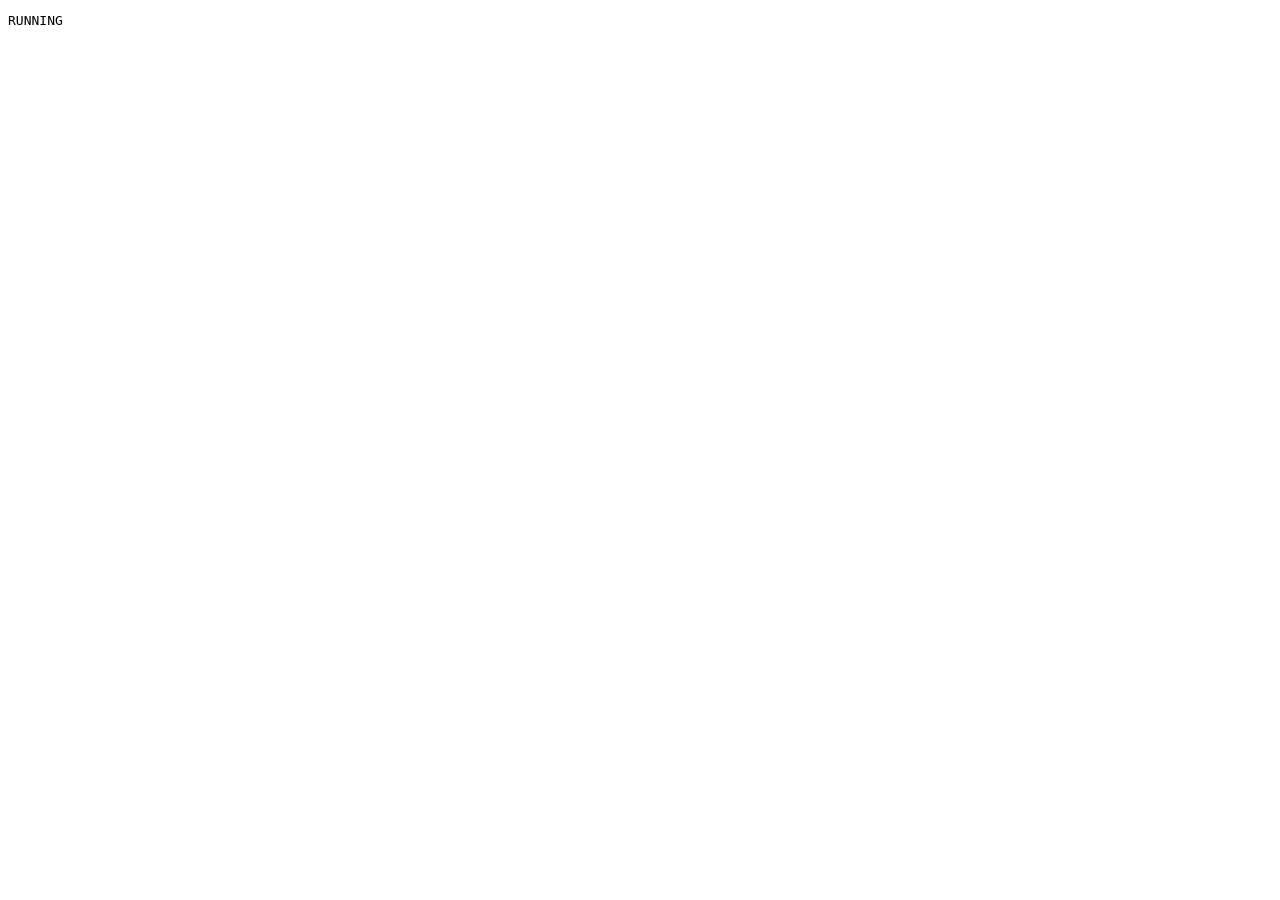
==== tests/browser-smoke.html @ 80aad5a4 "Add files via upload" ====
<!doctype html><html lang="es"><meta charset="utf-8"><title>MNEMOSYNE 404 — prueba no destructiva</title><body><pre id="result">RUNNING</pre><script type="module">
import {openDatabase,listObjects,saveObject,deleteObject,listMemories,saveMemory,deleteMemory,addLink,listLinks} from '../app/db.js';
const lines=[],stamp=new Date().toISOString(),suffix=crypto.randomUUID(),id=`it/custom-smoke-${suffix}`,memoryId=`smoke-${suffix}`;
const check=(c,m)=>{if(!c)throw Error(m);lines.push('PASS '+m)};
let db;
try{
 db=await openDatabase();check(db.objectStoreNames.contains('objects'),'almacén de objetos listo');
 await saveObject(db,{id,roomId:'it',title:'Prueba temporal',description:'QA',slot:0,createdAt:stamp,updatedAt:stamp});
 check((await listObjects(db)).some(o=>o.id===id),'crear y consultar objeto');
 await saveObject(db,{id,roomId:'it',title:'Modificado',description:'QA',slot:1,createdAt:stamp,updatedAt:stamp});
 check((await listObjects(db)).find(o=>o.id===id)?.title==='Modificado','editar objeto');
 await saveMemory(db,{id:memoryId,title:'QA temporal',body:'Contenido de prueba',tags:[],createdAt:stamp,updatedAt:stamp});
 await addLink(db,id,memoryId);check((await listLinks(db)).some(l=>l.objectId===id&&l.memoryId===memoryId),'crear vínculo');
 await deleteObject(db,id);check(!(await listObjects(db)).some(o=>o.id===id),'eliminar objeto');
 check(!(await listLinks(db)).some(l=>l.objectId===id),'eliminar vínculos del objeto');
 check((await listMemories(db)).some(m=>m.id===memoryId),'conservar memoria tras borrar objeto');
 await deleteMemory(db,memoryId);check(!(await listMemories(db)).some(m=>m.id===memoryId),'limpieza de memoria temporal');
 db.close();db=await openDatabase();check(db.objectStoreNames.contains('objects'),'reapertura sin borrar la base');
 document.getElementById('result').textContent=lines.join('\n')+'\nALL_PASS';
}catch(e){document.getElementById('result').textContent=lines.join('\n')+'\nFAIL '+(e.stack||e));}
finally{try{if(db){await deleteObject(db,id);await deleteMemory(db,memoryId);db.close();}}catch(e){console.error('Limpieza de datos temporales incompleta',e);}}
</script></body></html>
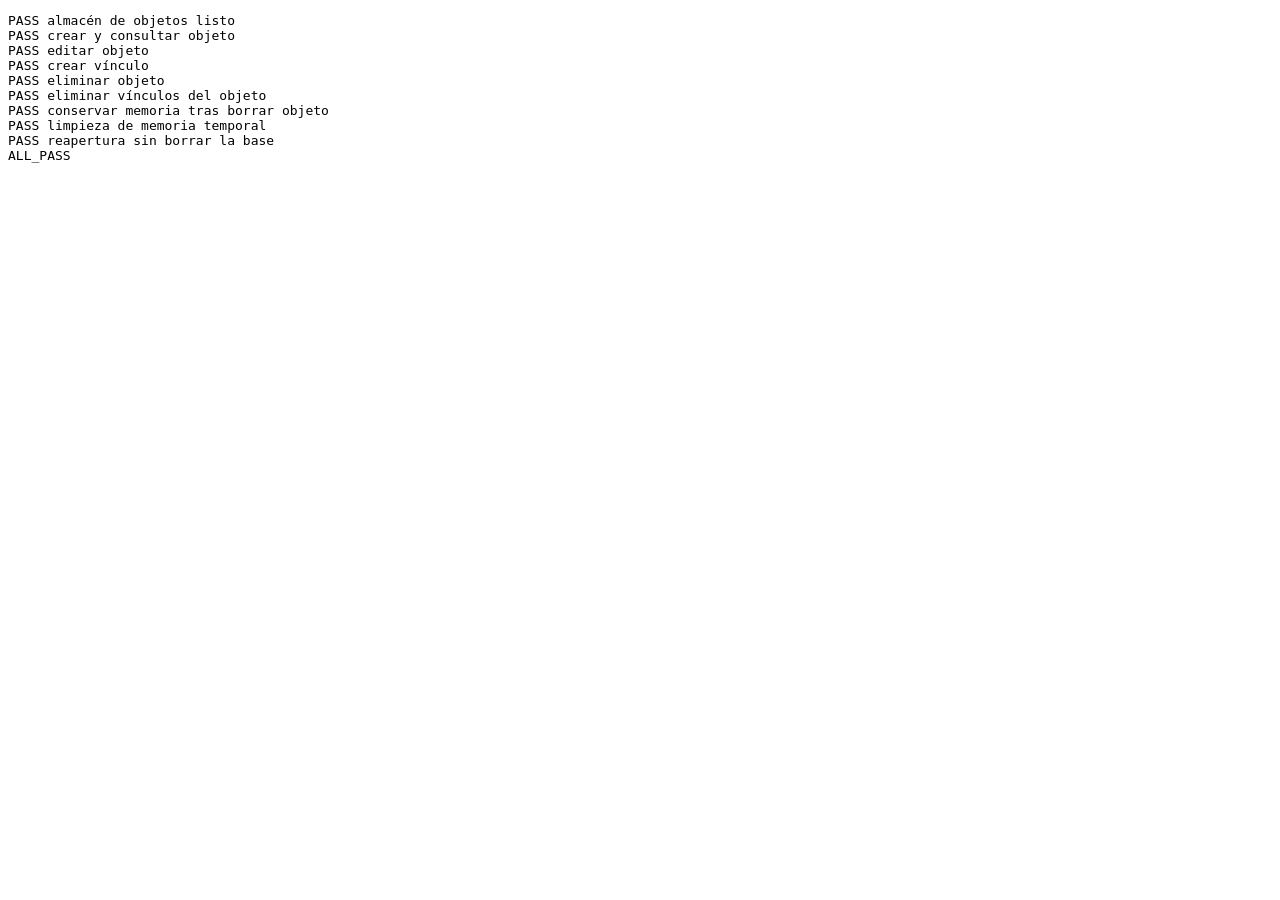
==== commit 22f88665: "fix: remove syntax error that prevented browser smoke test from running" ====
--- a/tests/browser-smoke.html
+++ b/tests/browser-smoke.html
@@ -1,7 +1,7 @@
 <!doctype html><html lang="es"><meta charset="utf-8"><title>MNEMOSYNE 404 — prueba no destructiva</title><body><pre id="result">RUNNING</pre><script type="module">
 import {openDatabase,listObjects,saveObject,deleteObject,listMemories,saveMemory,deleteMemory,addLink,listLinks} from '../app/db.js';
 const lines=[],stamp=new Date().toISOString(),suffix=crypto.randomUUID(),id=`it/custom-smoke-${suffix}`,memoryId=`smoke-${suffix}`;
-const check=(c,m)=>{if(!c)throw Error(m);lines.push('PASS '+m)};
+const check=(c,m)=>{if(!c)throw Error(m);lines.push('PASS '+m);document.getElementById('result').textContent=lines.join('\n')+'\nRUNNING';};
 let db;
 try{
  db=await openDatabase();check(db.objectStoreNames.contains('objects'),'almacén de objetos listo');
@@ -17,6 +17,6 @@
  await deleteMemory(db,memoryId);check(!(await listMemories(db)).some(m=>m.id===memoryId),'limpieza de memoria temporal');
  db.close();db=await openDatabase();check(db.objectStoreNames.contains('objects'),'reapertura sin borrar la base');
  document.getElementById('result').textContent=lines.join('\n')+'\nALL_PASS';
-}catch(e){document.getElementById('result').textContent=lines.join('\n')+'\nFAIL '+(e.stack||e));}
+}catch(e){document.getElementById('result').textContent=lines.join('\n')+'\nFAIL '+(e.stack||e);}
 finally{try{if(db){await deleteObject(db,id);await deleteMemory(db,memoryId);db.close();}}catch(e){console.error('Limpieza de datos temporales incompleta',e);}}
 </script></body></html>
